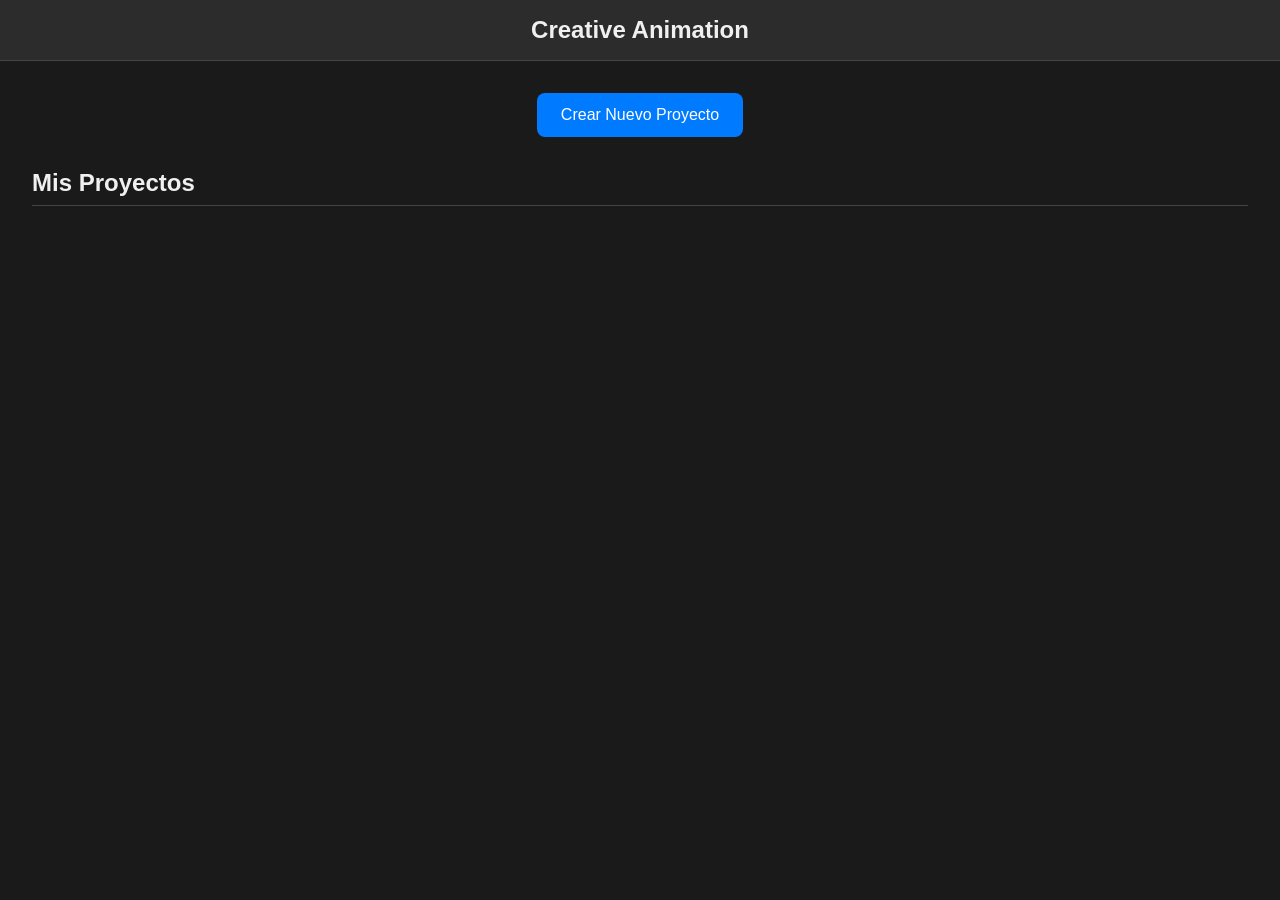
==== index.html @ ca4486ea "feat: sienta las bases para el editor de Creative Animation Este commit inicial borra el repositorio" ====
<!DOCTYPE html>
<html lang="es">
<head>
    <meta charset="UTF-8">
    <meta name="viewport" content="width=device-width, initial-scale=1.0">
    <title>Creative Animation</title>
    <link rel="stylesheet" href="style.css">
</head>
<body>
    <header>
        <h1>Creative Animation</h1>
    </header>
    <main>
        <div class="main-controls">
            <button id="create-project-btn">Crear Nuevo Proyecto</button>
        </div>
        <div class="projects-container">
            <h2>Mis Proyectos</h2>
            <div id="projects-grid">
                <!-- Las tarjetas de los proyectos se añadirán aquí dinámicamente -->
            </div>
        </div>
    </main>
    <script src="script.js"></script>

    <!-- Modal para Crear Nuevo Proyecto -->
    <div id="create-project-modal" class="modal-overlay" style="display: none;">
        <div class="modal-content">
            <h2>Crear Nuevo Proyecto</h2>
            <p>Elige el tipo de proyecto:</p>
            <div class="project-types">
                <div class="project-type-option" data-type="creative-engine">
                    <img src="assets/creative-engine-logo.png" alt="Creative Engine">
                    <span>Creative Engine</span>
                </div>
                <div class="project-type-option" data-type="video">
                    <img src="assets/video-icon.svg" alt="Video">
                    <span>Video</span>
                </div>
                <div class="project-type-option" data-type="other">
                    <img src="assets/other-icon.svg" alt="Otro">
                    <span>Otro</span>
                </div>
            </div>
            <div class="project-name">
                <label for="project-name-input">Nombre del Proyecto:</label>
                <input type="text" id="project-name-input" placeholder="Mi increíble animación">
            </div>
            <div class="modal-actions">
                <button id="cancel-create-btn">Cancelar</button>
                <button id="confirm-create-btn">Crear</button>
            </div>
        </div>
    </div>
</body>
</html>
---- style.css ----
body {
    font-family: -apple-system, BlinkMacSystemFont, "Segoe UI", Roboto, Helvetica, Arial, sans-serif;
    margin: 0;
    background-color: #1a1a1a;
    color: #f0f0f0;
    display: flex;
    flex-direction: column;
    height: 100vh;
}

header {
    background-color: #2c2c2c;
    padding: 1rem 2rem;
    border-bottom: 1px solid #444;
}

header h1 {
    margin: 0;
    font-size: 1.5rem;
    text-align: center;
}

main {
    flex-grow: 1;
    padding: 2rem;
    overflow-y: auto;
}

.main-controls {
    text-align: center;
    margin-bottom: 2rem;
}

#create-project-btn {
    background-color: #007aff;
    color: white;
    border: none;
    padding: 0.8rem 1.5rem;
    font-size: 1rem;
    border-radius: 8px;
    cursor: pointer;
    transition: background-color 0.2s;
}

#create-project-btn:hover {
    background-color: #0056b3;
}

.projects-container h2 {
    border-bottom: 1px solid #444;
    padding-bottom: 0.5rem;
    margin-bottom: 1.5rem;
}

#projects-grid {
    display: grid;
    grid-template-columns: repeat(auto-fill, minmax(200px, 1fr));
    gap: 1.5rem;
}

/* Estilos del Modal */
.modal-overlay {
    position: fixed;
    top: 0;
    left: 0;
    width: 100%;
    height: 100%;
    background-color: rgba(0, 0, 0, 0.7);
    display: flex;
    align-items: center;
    justify-content: center;
    z-index: 1000;
}

.modal-content {
    background-color: #2c2c2c;
    padding: 2rem;
    border-radius: 8px;
    width: 90%;
    max-width: 500px;
    box-shadow: 0 5px 15px rgba(0, 0, 0, 0.5);
}

.project-types {
    display: flex;
    justify-content: space-around;
    margin-bottom: 2rem;
}

.project-type-option {
    display: flex;
    flex-direction: column;
    align-items: center;
    cursor: pointer;
    padding: 1rem;
    border-radius: 8px;
    border: 2px solid transparent;
    transition: all 0.2s;
}

.project-type-option:hover, .project-type-option.selected {
    background-color: #444;
    border-color: #007aff;
}

.project-type-option img {
    height: 60px;
    margin-bottom: 0.5rem;
}

.project-name {
    margin-bottom: 2rem;
}

.project-name label {
    display: block;
    margin-bottom: 0.5rem;
}

.project-name input {
    width: 100%;
    padding: 0.8rem;
    font-size: 1rem;
    border-radius: 4px;
    border: 1px solid #555;
    background-color: #333;
    color: #f0f0f0;
}

.modal-actions {
    display: flex;
    justify-content: flex-end;
    gap: 1rem;
}

.modal-actions button {
    padding: 0.8rem 1.5rem;
    font-size: 1rem;
    border-radius: 8px;
    border: none;
    cursor: pointer;
}

#confirm-create-btn {
    background-color: #007aff;
    color: white;
}

#cancel-create-btn {
    background-color: #555;
    color: white;
}

/* Estilos de las Tarjetas de Proyecto */
.project-card {
    background-color: #2c2c2c;
    border-radius: 8px;
    padding: 1rem;
    cursor: pointer;
    transition: transform 0.2s, box-shadow 0.2s;
    border: 1px solid #444;
}

.project-card:hover {
    transform: translateY(-5px);
    box-shadow: 0 8px 20px rgba(0, 0, 0, 0.5);
}

.project-card h3 {
    margin: 0;
    font-size: 1.1rem;
    white-space: nowrap;
    overflow: hidden;
    text-overflow: ellipsis;
}
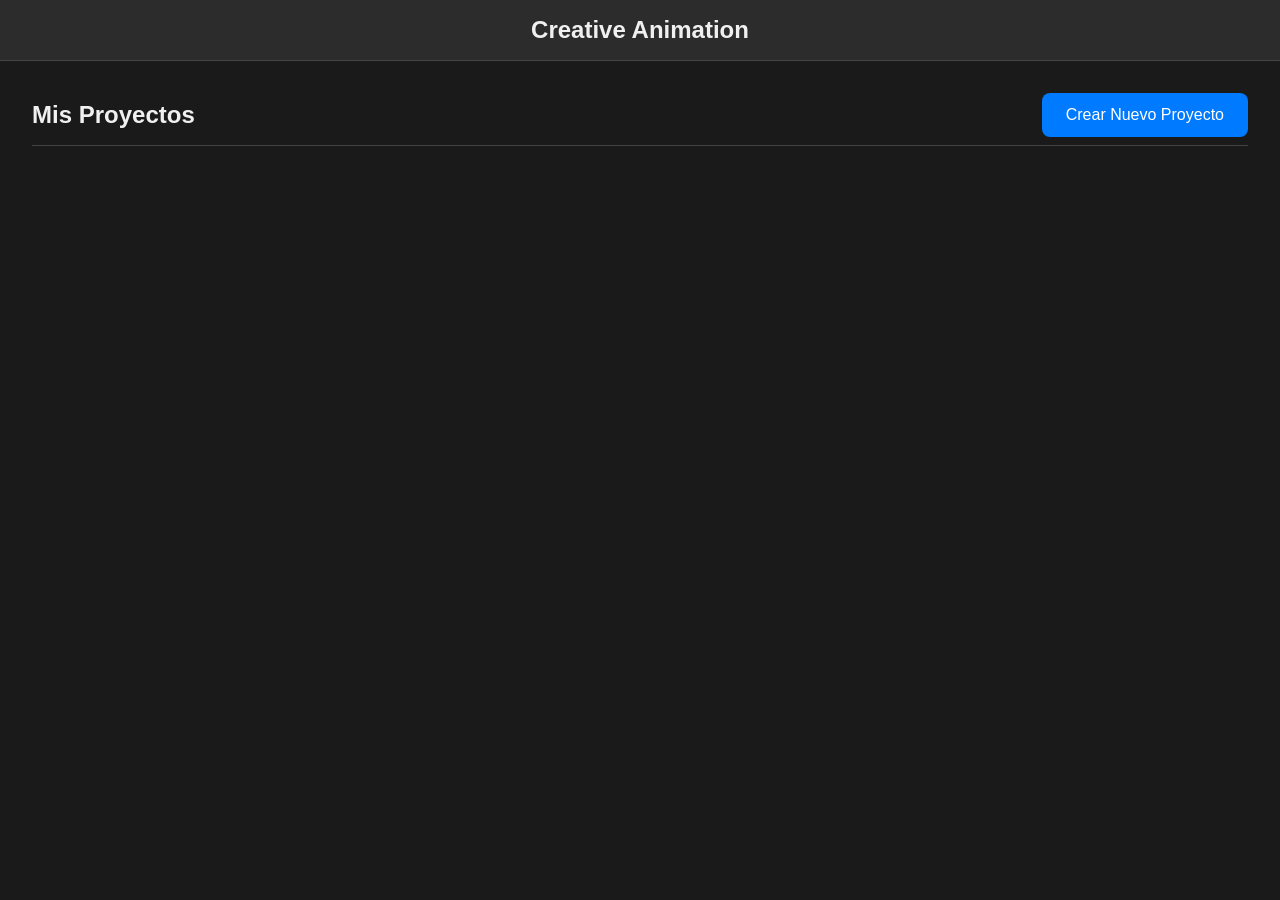
==== commit 49683fbe: "fix: ajusta el diseño de la cabecera de la lista de proyectos Este commit refina la interfaz de usua" ====
--- a/index.html
+++ b/index.html
@@ -11,11 +11,11 @@
         <h1>Creative Animation</h1>
     </header>
     <main>
-        <div class="main-controls">
-            <button id="create-project-btn">Crear Nuevo Proyecto</button>
-        </div>
         <div class="projects-container">
-            <h2>Mis Proyectos</h2>
+            <div class="projects-header">
+                <h2>Mis Proyectos</h2>
+                <button id="create-project-btn">Crear Nuevo Proyecto</button>
+            </div>
             <div id="projects-grid">
                 <!-- Las tarjetas de los proyectos se añadirán aquí dinámicamente -->
             </div>
--- a/style.css
+++ b/style.css
@@ -23,12 +23,28 @@
 main {
     flex-grow: 1;
     padding: 2rem;
-    overflow-y: auto;
+    display: flex;
+    flex-direction: column;
+    overflow: hidden; /* Evitar doble scroll */
 }
 
-.main-controls {
-    text-align: center;
-    margin-bottom: 2rem;
+.projects-container {
+    display: flex;
+    flex-direction: column;
+    height: 100%;
+}
+
+.projects-header {
+    display: flex;
+    justify-content: space-between;
+    align-items: center;
+    border-bottom: 1px solid #444;
+    padding-bottom: 0.5rem;
+    margin-bottom: 1.5rem;
+}
+
+.projects-header h2 {
+    margin: 0;
 }
 
 #create-project-btn {
@@ -46,16 +62,13 @@
     background-color: #0056b3;
 }
 
-.projects-container h2 {
-    border-bottom: 1px solid #444;
-    padding-bottom: 0.5rem;
-    margin-bottom: 1.5rem;
-}
-
 #projects-grid {
+    flex-grow: 1;
     display: grid;
     grid-template-columns: repeat(auto-fill, minmax(200px, 1fr));
     gap: 1.5rem;
+    overflow-y: auto;
+    padding-right: 1rem; /* Espacio para el scrollbar */
 }
 
 /* Estilos del Modal */
